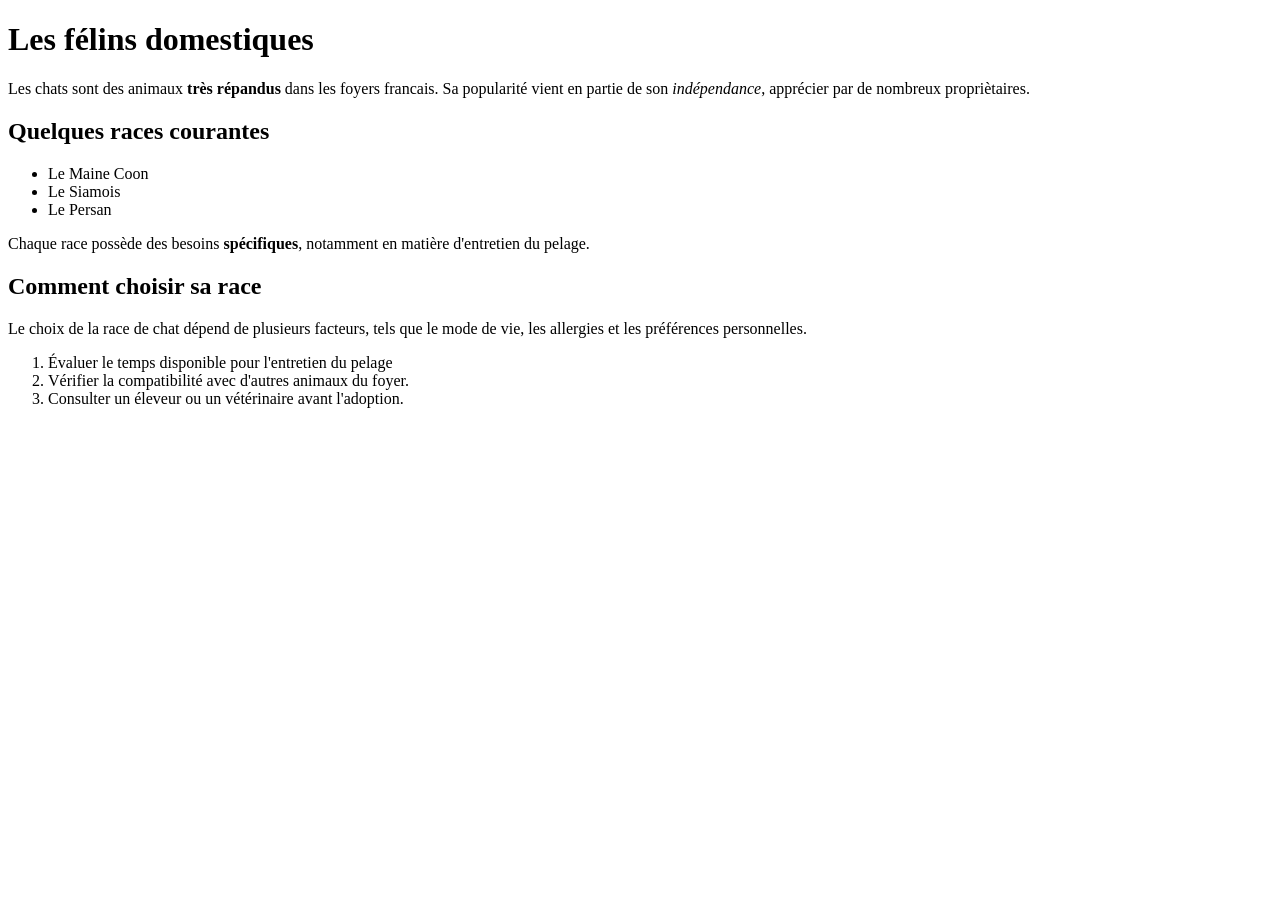
==== cours/html-css/03-texte-et-css/index.html @ 5ec8cbf6 "Partie 3 : structure de texte et premier style CSS" ====
<!DOCTYPE html>
<html lang="fr">

<head>
    <meta charset="UTF-8">
    <title>Les félins domestiques</title>

    <link rel="stylesheet" href="style.css">
    <link rel="icon" type="image/x-icon" href="1000769.png">
</head>

<body>
    <h1>Les félins domestiques</h1>
    <p> Les chats sont des animaux <strong> très répandus</strong> dans les foyers francais. Sa popularité vient en
        partie de son <em>indépendance</em>, apprécier par de nombreux propriètaires.</p>
    <h2> Quelques races courantes</h2>
    <ul>
        <li>Le Maine Coon</li>
        <li>Le Siamois</li>
        <li>Le Persan</li>
    </ul>
    <p>Chaque race possède des besoins <strong>spécifiques</strong>, notamment en matière d'entretien du pelage.</p>
    <h2>Comment choisir sa race</h2>
    <p>Le choix de la race de chat dépend de plusieurs facteurs, tels que le mode de vie, les allergies et les
        préférences personnelles.</p>
    <ol>
        <li>Évaluer le temps disponible pour l'entretien du pelage</li>
        <li>Vérifier la compatibilité avec d'autres animaux du foyer.</li>
        <li>Consulter un éleveur ou un vétérinaire avant l'adoption.</li>
    </ol>
</body>

</html>
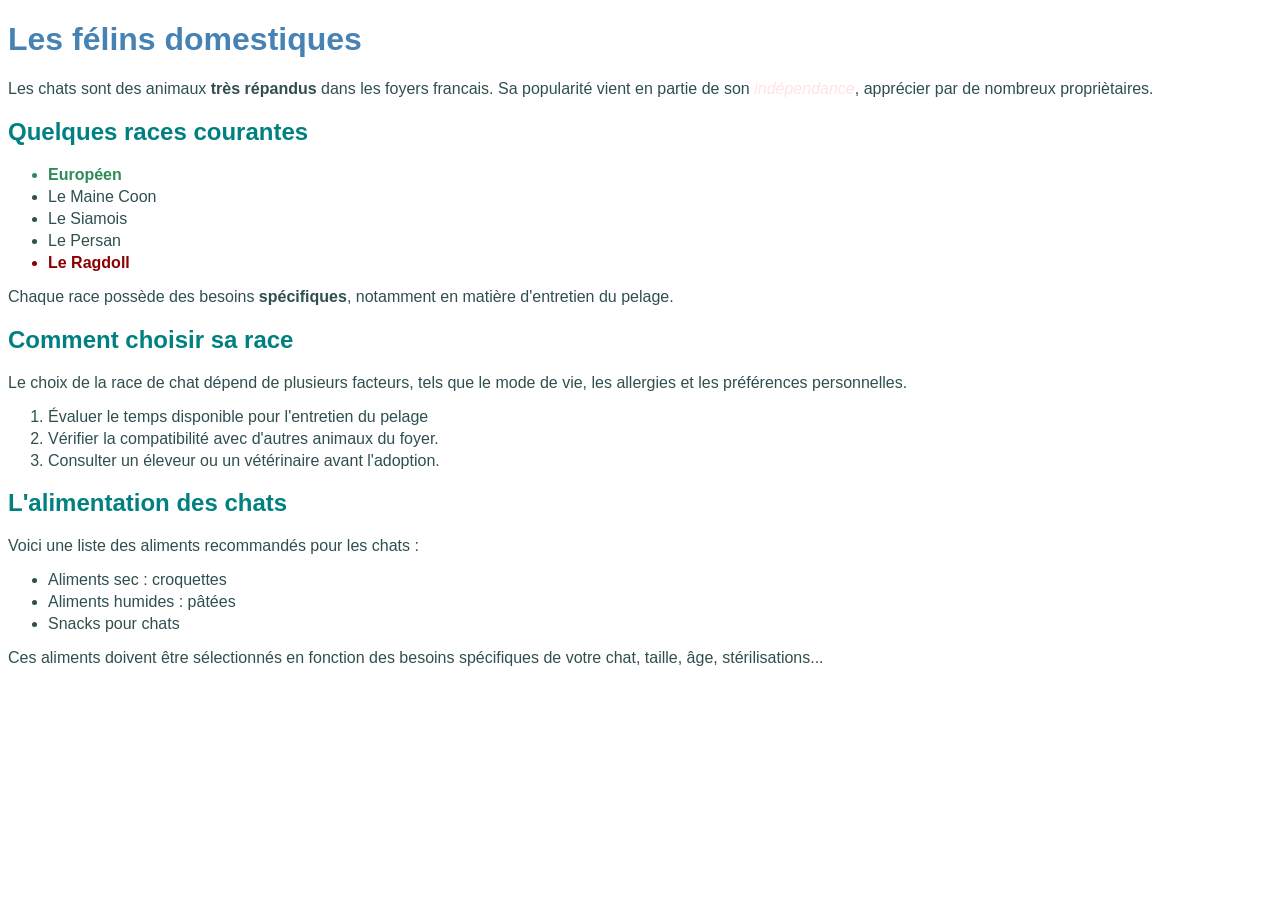
==== commit 5aaee596: "Partie 3 : exercice - stylisation de la liste des races" ====
--- a/cours/html-css/03-texte-et-css/index.html
+++ b/cours/html-css/03-texte-et-css/index.html
@@ -15,9 +15,11 @@
         partie de son <em>indépendance</em>, apprécier par de nombreux propriètaires.</p>
     <h2> Quelques races courantes</h2>
     <ul>
-        <li>Le Maine Coon</li>
+        <li class="recommandee">Européen</li>
+        <li class="a">Le Maine Coon</a></li>
         <li>Le Siamois</li>
         <li>Le Persan</li>
+        <li class="déconseillé">Le Ragdoll</li>
     </ul>
     <p>Chaque race possède des besoins <strong>spécifiques</strong>, notamment en matière d'entretien du pelage.</p>
     <h2>Comment choisir sa race</h2>
@@ -28,6 +30,15 @@
         <li>Vérifier la compatibilité avec d'autres animaux du foyer.</li>
         <li>Consulter un éleveur ou un vétérinaire avant l'adoption.</li>
     </ol>
+    <h2>L'alimentation des chats</h2>
+    <p>Voici une liste des aliments recommandés pour les chats :</p>
+    <ul>
+        <li>Aliments sec : croquettes</li>
+        <li>Aliments humides : pâtées</li>
+        <li>Snacks pour chats</li>
+    </ul>
+    <p>Ces aliments doivent être sélectionnés en fonction des besoins spécifiques de votre chat, taille, âge,
+        stérilisations...</p>
 </body>
 
 </html>
--- a/cours/html-css/03-texte-et-css/style.css
+++ b/cours/html-css/03-texte-et-css/style.css
@@ -0,0 +1,40 @@
+body {
+    font-family: Arial, sans-serif;
+    color: darkslategray;
+}
+
+h1 {
+    color: steelblue;
+}
+
+h2 {
+    color: teal;
+}
+
+li {
+    margin-bottom: 4px;
+}
+
+.recommandee {
+    font-weight: bold;
+    color: seagreen;
+}
+
+.déconseillé {
+    font-weight: bold;
+    color: darkred;
+}
+
+em {
+    font-style: italic;
+    color: mistyrose;
+}
+
+.a {
+
+    transition: background-color 0.5s;
+}
+
+.a:hover {
+    background-color: lavenderblush;
+}
